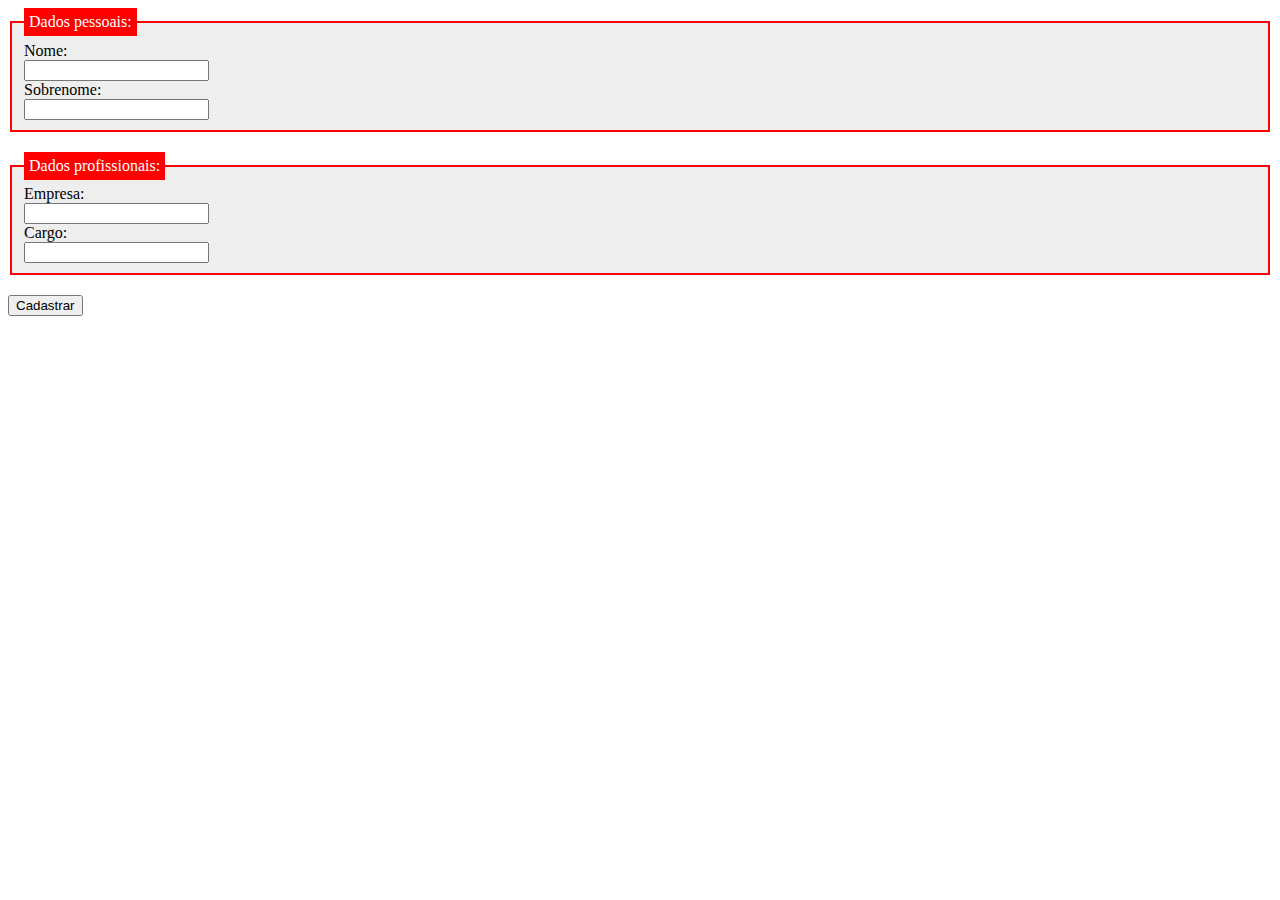
==== Modulo3/index.html @ 4ce8ffe0 "Fieldset_Legend" ====
<!DOCTYPE html>
<html lang="en">
<head>
    <meta charset="UTF-8">
    <link rel="stylesheet" href="estilos.css">
    <title>Document</title>
</head>
<body>
    <form action="Post">
        <fieldset>
            <legend>Dados pessoais:</legend>
            <label>
                Nome:<br/>
                <input type="text" name="name"/>    
            </label>
            <br/>
            <label>
                Sobrenome:<br/>
                <input type="text" name="Lastname"/>    
            </label>
        </fieldset>

        <fieldset>
            <legend>Dados profissionais:</legend>
            <label>
                Empresa:<br/>
                <input type="text" name="company"/>    
            </label>
            <br/>
            <label>
                Cargo:<br/>
                <input type="text" name="jobtitle"/>    
            </label>
        </fieldset>

        <input type="submit" value="Cadastrar">
    </form>

</body>
</html>
---- Modulo3/estilos.css ----
fieldset{
    background-color: #EEE;
    margin-bottom: 20px;
    border: 2px solid #ff0000;
}

legend{
    background-color: #ff0000;
    color: #fff;
    padding: 5px;

}
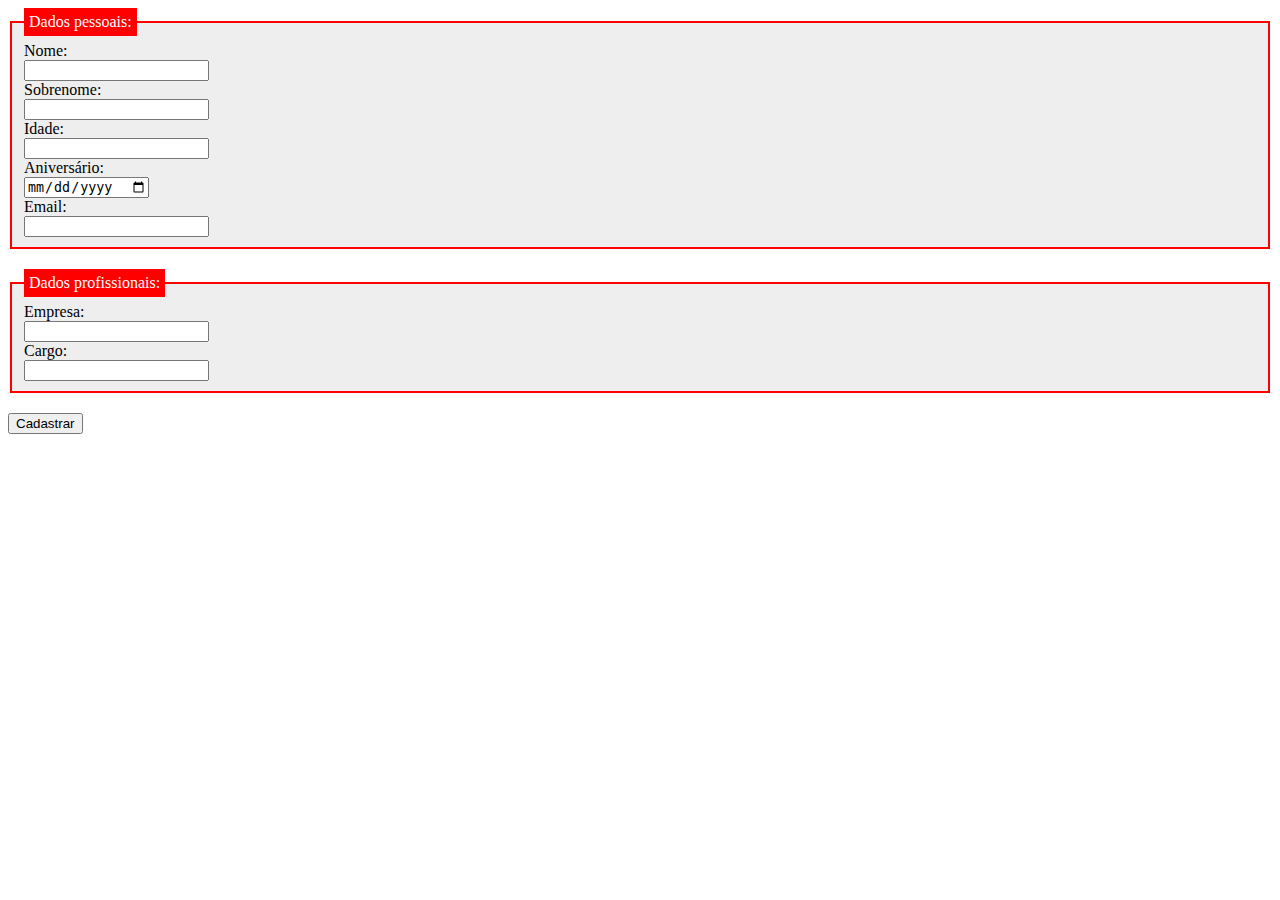
==== commit 42f58f5f: "Validacao_Nativa_2" ====
--- a/Modulo3/index.html
+++ b/Modulo3/index.html
@@ -11,12 +11,27 @@
             <legend>Dados pessoais:</legend>
             <label>
                 Nome:<br/>
-                <input type="text" name="name"/>    
+                <input type="text" name="name" required minlength="2" maxlength="10"/>    
             </label>
             <br/>
             <label>
                 Sobrenome:<br/>
-                <input type="text" name="Lastname"/>    
+                <input type="text" name="Lastname"  minlength="2"/>    
+            </label>
+            <br/>
+            <label>
+                Idade:<br/>
+                <input type="number" name="Age"/><!--Step para o passo, min e max define menor e maior valor-->    
+            </label>
+            <br/>
+            <label>
+                Aniversário:<br/>
+                <input type="date" name="barthday" required/><!--min e max define menor e maior data que pode ser selecionada-->    
+            </label>
+            <br/>
+            <label>
+                Email:<br/>
+                <input type="text" name="email" pattern="" required/><!--em patterns usar expressões regulares-->   
             </label>
         </fieldset>
 
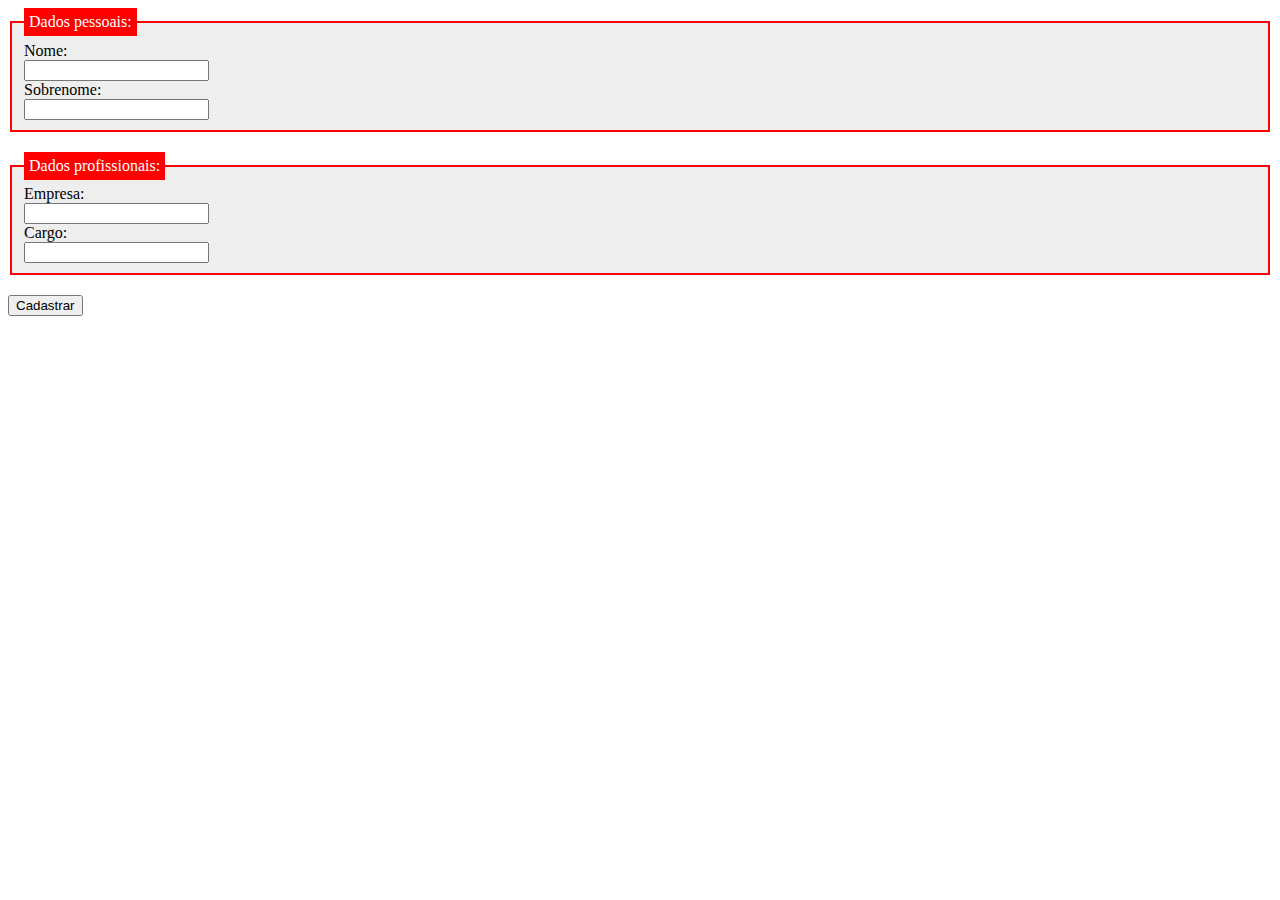
==== commit 066fcb83: "Hidden" ====
--- a/Modulo3/index.html
+++ b/Modulo3/index.html
@@ -6,7 +6,8 @@
     <title>Document</title>
 </head>
 <body>
-    <form action="Post">
+    <form action="GET">
+        <input type="hidden" name="country" value="BR">
         <fieldset>
             <legend>Dados pessoais:</legend>
             <label>
@@ -17,21 +18,6 @@
             <label>
                 Sobrenome:<br/>
                 <input type="text" name="Lastname"  minlength="2"/>    
-            </label>
-            <br/>
-            <label>
-                Idade:<br/>
-                <input type="number" name="Age"/><!--Step para o passo, min e max define menor e maior valor-->    
-            </label>
-            <br/>
-            <label>
-                Aniversário:<br/>
-                <input type="date" name="barthday" required/><!--min e max define menor e maior data que pode ser selecionada-->    
-            </label>
-            <br/>
-            <label>
-                Email:<br/>
-                <input type="text" name="email" pattern="" required/><!--em patterns usar expressões regulares-->   
             </label>
         </fieldset>
 
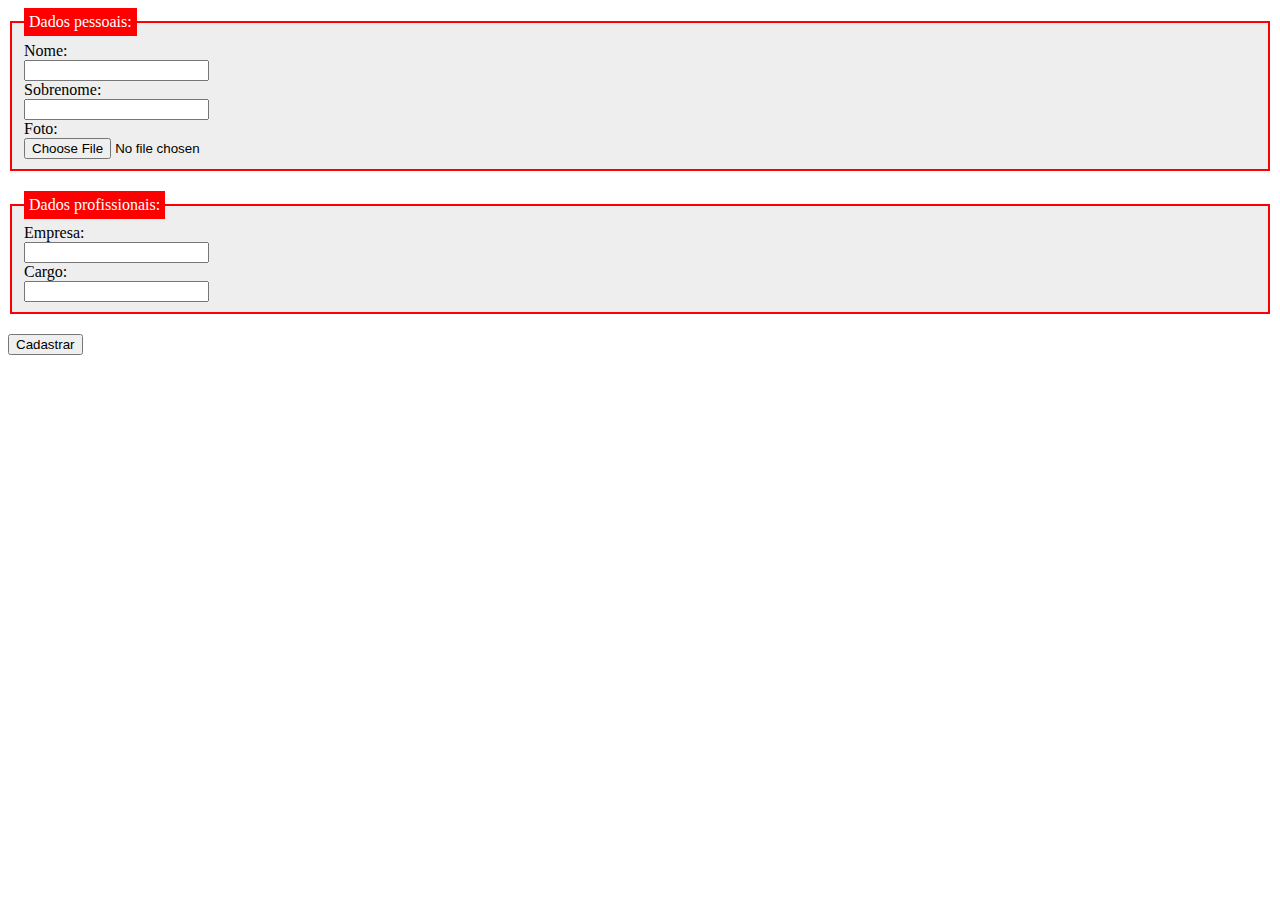
==== commit ed4385c7: "File" ====
--- a/Modulo3/index.html
+++ b/Modulo3/index.html
@@ -6,7 +6,7 @@
     <title>Document</title>
 </head>
 <body>
-    <form action="GET">
+    <form action="POST">
         <input type="hidden" name="country" value="BR">
         <fieldset>
             <legend>Dados pessoais:</legend>
@@ -18,6 +18,11 @@
             <label>
                 Sobrenome:<br/>
                 <input type="text" name="Lastname"  minlength="2"/>    
+            </label>
+            <br/>
+            <label>
+                Foto:<br/>
+                <input type="File" name="Photo" accept="image/*"/>    
             </label>
         </fieldset>
 
